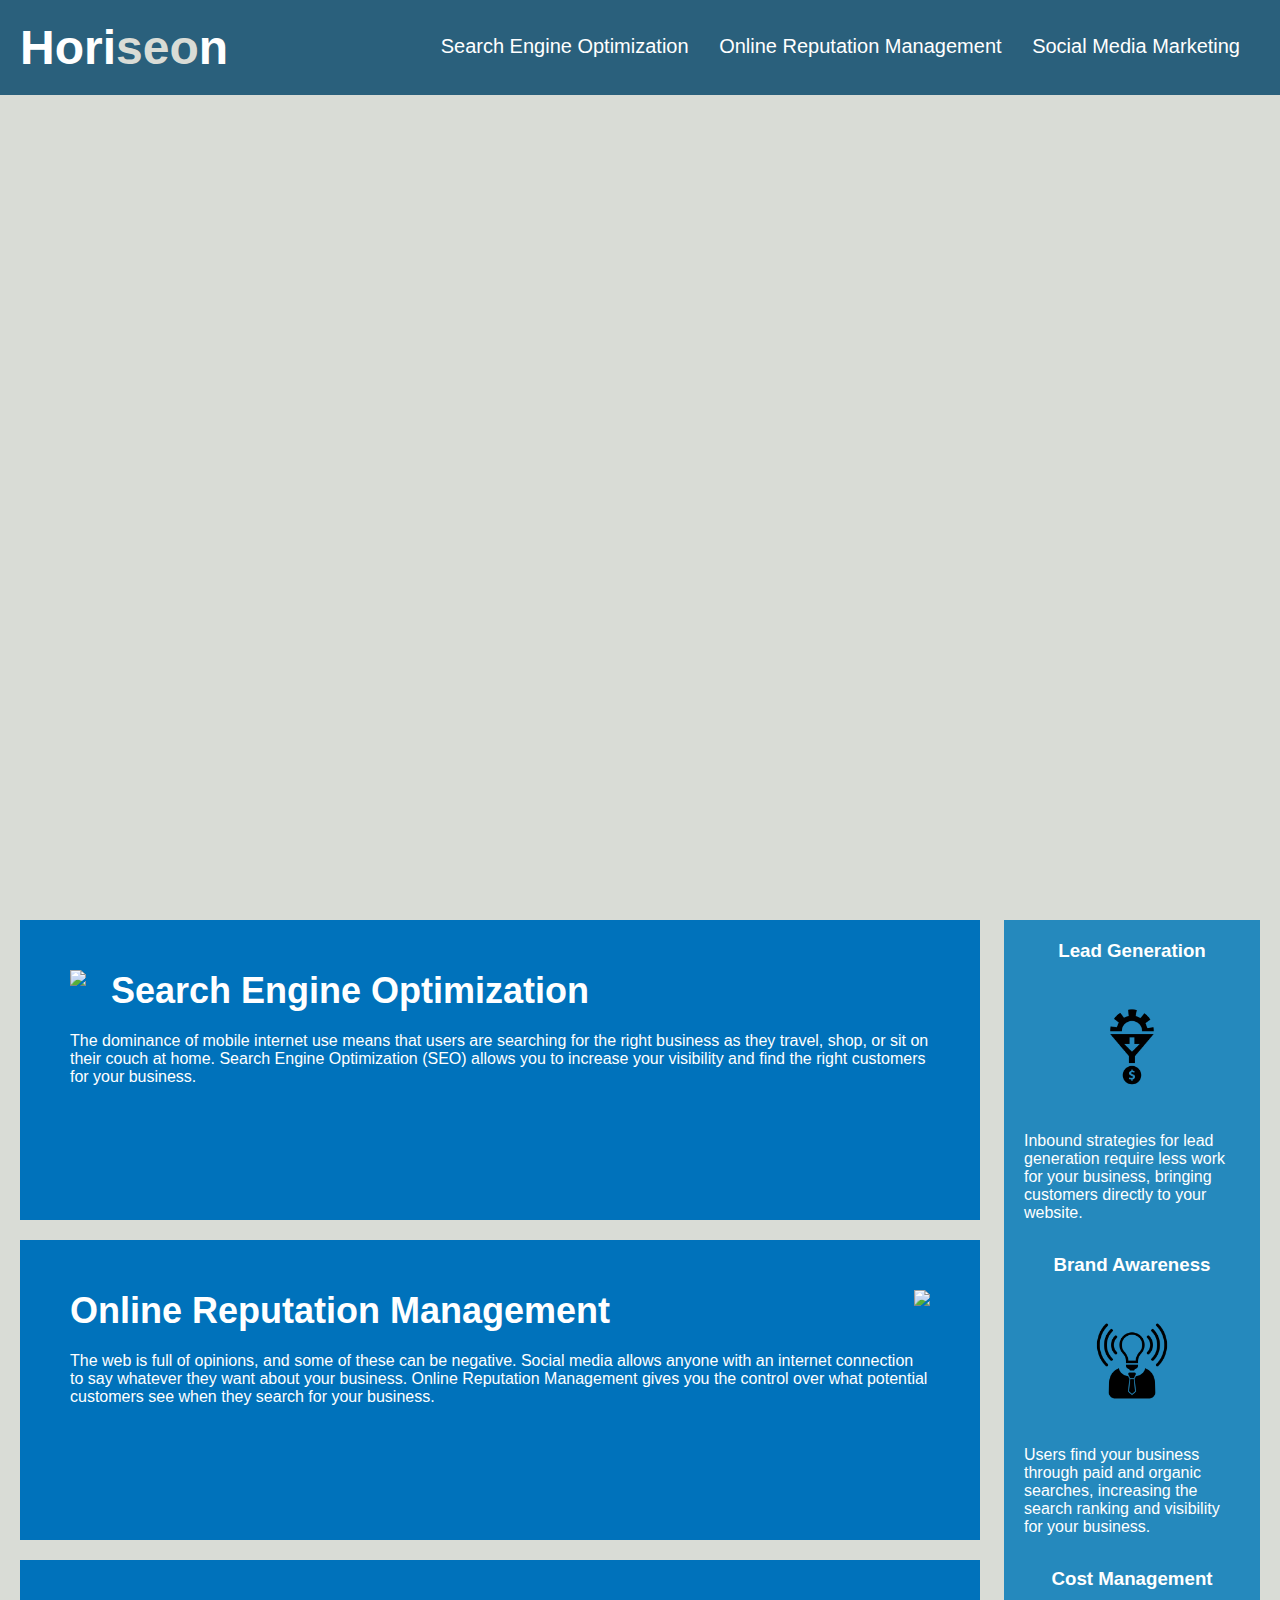
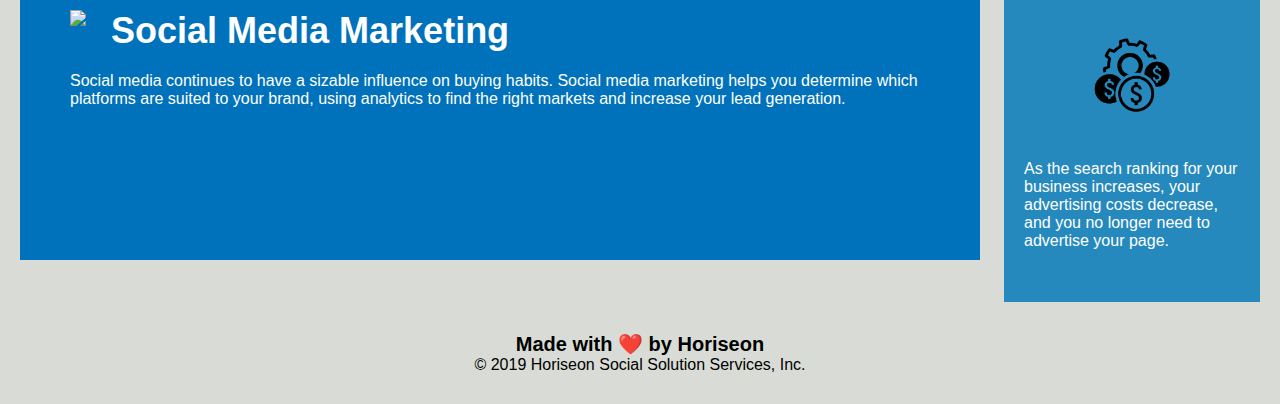
==== Develop/index.html @ cf0bcf45 "First setup" ====
<!DOCTYPE html>
<html lang="en-us">

<head>
    <meta charset="UTF-8" />
    <link rel="stylesheet" href="./assets/css/style.css">
    <title>website</title>
</head>

<body>
    <div class="header">
        <h1>Hori<span class="seo">seo</span>n</h1>
        <div>
            <ul>
                <li>
                    <a href="#search-engine-optimization">Search Engine Optimization</a>
                </li>
                <li>
                    <a href="#online-reputation-management">Online Reputation Management</a>
                </li>
                <li>
                    <a href="#social-media-marketing">Social Media Marketing</a>
                </li>
            </ul>
        </div>
    </div>
    <div class="hero"></div>
    <div class="content">
        <div class="search-engine-optimization">
            <img src="./assets/images/search-engine-optimization.jpg" class="float-left" />
            <h2>Search Engine Optimization</h2>
            <p>
                The dominance of mobile internet use means that users are searching for the right business as they travel, shop, or sit on their couch at home. Search Engine Optimization (SEO) allows you to increase your visibility and find the right customers for your business.
            </p>
        </div>
        <div id="online-reputation-management" class="online-reputation-management">
            <img src="./assets/images/online-reputation-management.jpg" class="float-right" />
            <h2>Online Reputation Management</h2>
            <p>
                The web is full of opinions, and some of these can be negative. Social media allows anyone with an internet connection to say whatever they want about your business. Online Reputation Management gives you the control over what potential customers see when they search for your business.
            </p>
        </div>
        <div id="social-media-marketing" class="social-media-marketing">
            <img src="./assets/images/social-media-marketing.jpg" class="float-left" />
            <h2>Social Media Marketing</h2>
            <p>
                Social media continues to have a sizable influence on buying habits. Social media marketing helps you determine which platforms are suited to your brand, using analytics to find the right markets and increase your lead generation.
            </p>
        </div>
    </div>
    <div class="benefits">
        <div class="benefit-lead">
            <h3>Lead Generation</h3>
            <img src="./assets/images/lead-generation.png" />
            <p>
                Inbound strategies for lead generation require less work for your business, bringing customers directly to your website.
            </p>
        </div>
        <div class="benefit-brand">
            <h3>Brand Awareness</h3>
            <img src="./assets/images/brand-awareness.png" />
            <p>
                Users find your business through paid and organic searches, increasing the search ranking and visibility for your business.
            </p>
        </div>
        <div class="benefit-cost">
            <h3>Cost Management</h3>
            <img src="./assets/images/cost-management.png"></img>
            <p>
                As the search ranking for your business increases, your advertising costs decrease, and you no longer need to advertise your page.
            </p>
        </div>
    </div>
    <div class="footer">
        <h2>Made with ❤️️ by Horiseon</h2>
        <p>
            &copy; 2019 Horiseon Social Solution Services, Inc.
        </p>
    </div>
</body>

</html>
---- Develop/assets/css/style.css ----
* {
    box-sizing: border-box;
    padding: 0;
    margin: 0;
}

body {
    background-color: #d9dcd6;
}

.header {
    padding: 20px;
    font-family: 'Trebuchet MS', 'Lucida Sans Unicode', 'Lucida Grande', 'Lucida Sans', Arial, sans-serif;
    background-color: #2a607c;
    color: #ffffff;
}

.header h1 {
    display: inline-block;
    font-size: 48px;
}

.header h1 .seo {
    color: #d9dcd6;
}

.header div {
    padding-top: 15px;
    margin-right: 20px;
    float: right;
    font-family: 'Gill Sans', 'Gill Sans MT', Calibri, 'Trebuchet MS', sans-serif;
    font-size: 20px;
}

.header div ul {
    list-style-type: none;
}

.header div ul li {
    display: inline-block;
    margin-left: 25px;
}

a {
    color: #ffffff;
    text-decoration: none;
}

p {
    font-size: 16px;
}

.hero {
    height: 800px;
    width: 100%;
    margin-bottom: 25px;
    background-image: url("../images/digital-marketing-meeting.jpg");
    background-size: cover;
    background-position: center;
}

.float-left {
    float: left;
    margin-right: 25px;
}

.float-right {
    float: right;
    margin-left: 25px;
}

.content {
    width: 75%;
    display: inline-block;
    margin-left: 20px;
}

.benefits {
    margin-right: 20px;
    padding: 20px;
    clear: both;
    float: right;
    width: 20%;
    height: 100%;
    font-family: 'Gill Sans', 'Gill Sans MT', Calibri, 'Trebuchet MS', sans-serif;
    background-color: #2589bd;
}

.benefit-lead {
    margin-bottom: 32px;
    color: #ffffff;
}

.benefit-brand {
    margin-bottom: 32px;
    color: #ffffff;
}

.benefit-cost {
    margin-bottom: 32px;
    color: #ffffff;
}

.benefit-lead h3 {
    margin-bottom: 10px;
    text-align: center;
}

.benefit-brand h3 {
    margin-bottom: 10px;
    text-align: center;
}

.benefit-cost h3 {
    margin-bottom: 10px;
    text-align: center;
}

.benefit-lead img {
    display: block;
    margin: 10px auto;
    max-width: 150px;
}

.benefit-brand img {
    display: block;
    margin: 10px auto;
    max-width: 150px;
}

.benefit-cost img {
    display: block;
    margin: 10px auto;
    max-width: 150px;
}

.search-engine-optimization {
    margin-bottom: 20px;
    padding: 50px;
    height: 300px;
    font-family: 'Gill Sans', 'Gill Sans MT', Calibri, 'Trebuchet MS', sans-serif;
    background-color: #0072bb;
    color: #ffffff;
}

.online-reputation-management {
    margin-bottom: 20px;
    padding: 50px;
    height: 300px;
    font-family: 'Gill Sans', 'Gill Sans MT', Calibri, 'Trebuchet MS', sans-serif;
    background-color: #0072bb;
    color: #ffffff;
}

.social-media-marketing {
    margin-bottom: 20px;
    padding: 50px;
    height: 300px;
    font-family: 'Gill Sans', 'Gill Sans MT', Calibri, 'Trebuchet MS', sans-serif;
    background-color: #0072bb;
    color: #ffffff;
}

.search-engine-optimization img {
    max-height: 200px;
}

.online-reputation-management img {
    max-height: 200px;
}

.social-media-marketing img {
    max-height: 200px;
}

.search-engine-optimization h2 {
    margin-bottom: 20px;
    font-size: 36px;
}

.online-reputation-management h2 {
    margin-bottom: 20px;
    font-size: 36px;
}

.social-media-marketing h2 {
    margin-bottom: 20px;
    font-size: 36px;
}

.footer {
    padding: 30px;
    clear: both;
    font-family: 'Trebuchet MS', 'Lucida Sans Unicode', 'Lucida Grande', 'Lucida Sans', Arial, sans-serif;
    text-align: center;
}

.footer h2 {
    font-size: 20px;
}
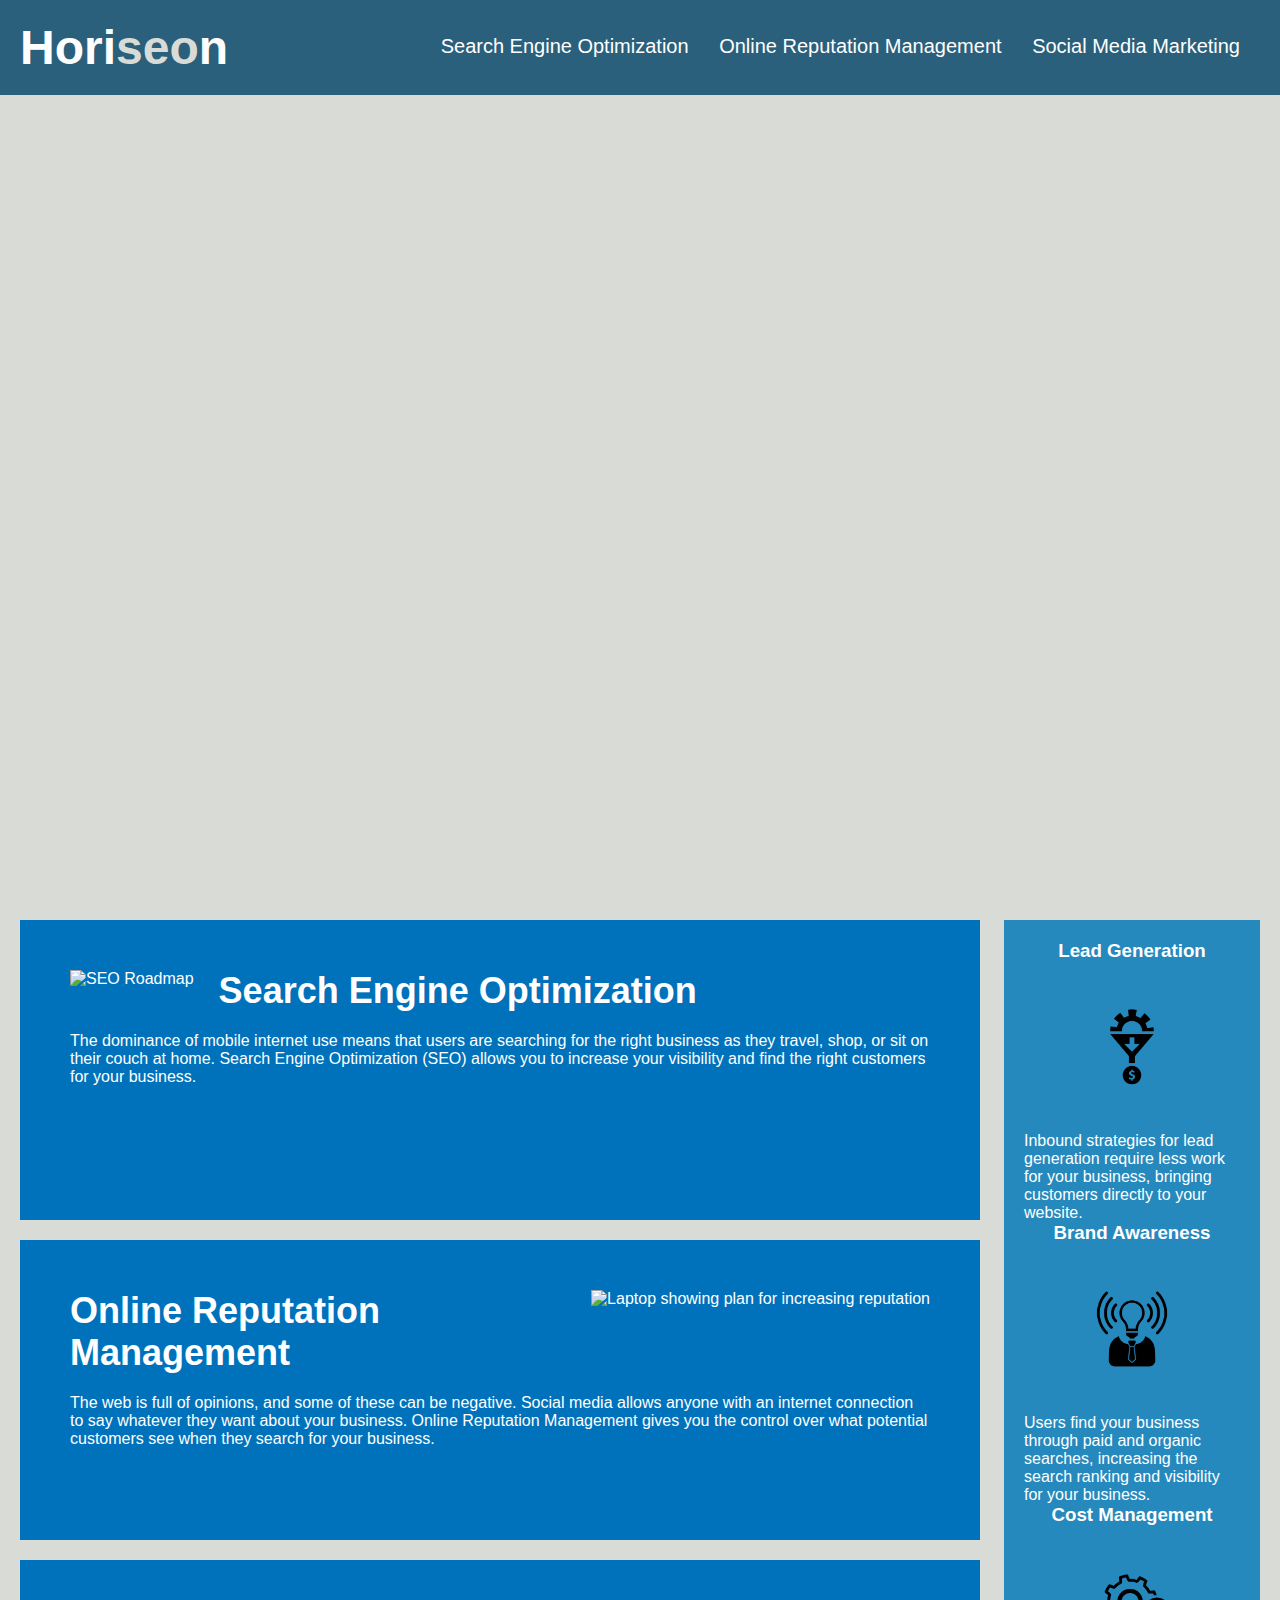
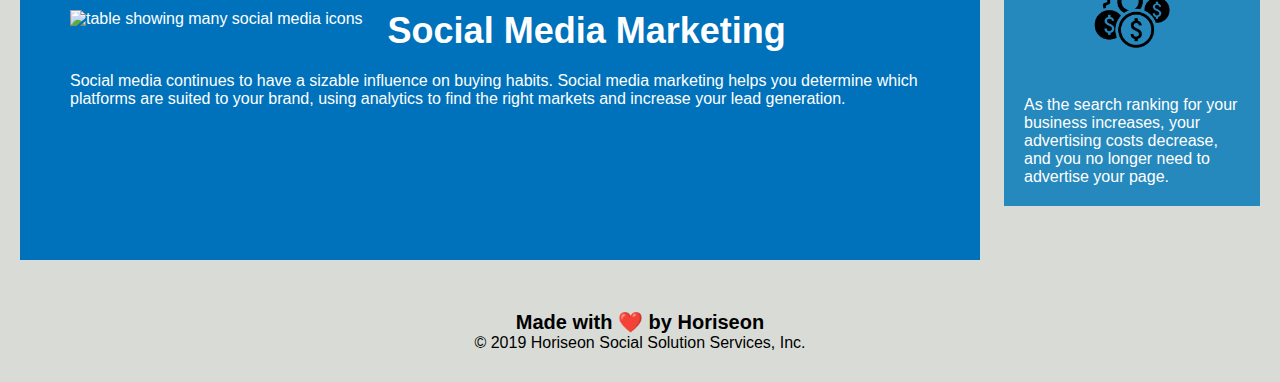
==== commit 062ef03f: "adding comments" ====
--- a/Develop/index.html
+++ b/Develop/index.html
@@ -4,13 +4,15 @@
 <head>
     <meta charset="UTF-8" />
     <link rel="stylesheet" href="./assets/css/style.css">
-    <title>website</title>
+    <title>Horiseon Online Marketing</title>
 </head>
 
-<body>
-    <div class="header">
+<body> 
+
+    <!-- Header Section -->
+    <header class="header">
         <h1>Hori<span class="seo">seo</span>n</h1>
-        <div>
+        <nav>
             <ul>
                 <li>
                     <a href="#search-engine-optimization">Search Engine Optimization</a>
@@ -22,61 +24,69 @@
                     <a href="#social-media-marketing">Social Media Marketing</a>
                 </li>
             </ul>
-        </div>
-    </div>
-    <div class="hero"></div>
-    <div class="content">
-        <div class="search-engine-optimization">
-            <img src="./assets/images/search-engine-optimization.jpg" class="float-left" />
+        </nav>
+    </header>
+
+    <!-- Hero Section-->
+    <section class="hero" title="Four people participate in a business meeting"></section>
+
+    <!-- Main Content Section -->
+    <main class="content">
+        <article id="search-engine-optimization" class="search-engine-optimization">
+            <img src="./assets/images/search-engine-optimization.jpg" alt="SEO Roadmap" class="float-left" />
             <h2>Search Engine Optimization</h2>
             <p>
                 The dominance of mobile internet use means that users are searching for the right business as they travel, shop, or sit on their couch at home. Search Engine Optimization (SEO) allows you to increase your visibility and find the right customers for your business.
             </p>
-        </div>
-        <div id="online-reputation-management" class="online-reputation-management">
-            <img src="./assets/images/online-reputation-management.jpg" class="float-right" />
+        </article>
+        <article id="online-reputation-management" class="online-reputation-management">
+            <img src="./assets/images/online-reputation-management.jpg" alt="Laptop showing plan for increasing reputation" class="float-right" />
             <h2>Online Reputation Management</h2>
             <p>
                 The web is full of opinions, and some of these can be negative. Social media allows anyone with an internet connection to say whatever they want about your business. Online Reputation Management gives you the control over what potential customers see when they search for your business.
             </p>
-        </div>
-        <div id="social-media-marketing" class="social-media-marketing">
-            <img src="./assets/images/social-media-marketing.jpg" class="float-left" />
+        </article>
+        <article id="social-media-marketing" class="social-media-marketing">
+            <img src="./assets/images/social-media-marketing.jpg" alt="table showing many social media icons" class="float-left" />
             <h2>Social Media Marketing</h2>
             <p>
                 Social media continues to have a sizable influence on buying habits. Social media marketing helps you determine which platforms are suited to your brand, using analytics to find the right markets and increase your lead generation.
             </p>
-        </div>
-    </div>
-    <div class="benefits">
-        <div class="benefit-lead">
+        </article>
+    </main>
+
+    <!-- Sidebar Section -->
+    <aside class="benefits">
+        <section class="benefit-lead">
             <h3>Lead Generation</h3>
-            <img src="./assets/images/lead-generation.png" />
+            <img src="./assets/images/lead-generation.png" alt="" />
             <p>
                 Inbound strategies for lead generation require less work for your business, bringing customers directly to your website.
             </p>
-        </div>
-        <div class="benefit-brand">
+        </section>
+        <section class="benefit-brand">
             <h3>Brand Awareness</h3>
-            <img src="./assets/images/brand-awareness.png" />
+            <img src="./assets/images/brand-awareness.png" alt="" />
             <p>
                 Users find your business through paid and organic searches, increasing the search ranking and visibility for your business.
             </p>
-        </div>
-        <div class="benefit-cost">
+        </section>
+        <section class="benefit-cost">
             <h3>Cost Management</h3>
-            <img src="./assets/images/cost-management.png"></img>
+            <img src="./assets/images/cost-management.png" alt="" />
             <p>
                 As the search ranking for your business increases, your advertising costs decrease, and you no longer need to advertise your page.
             </p>
-        </div>
-    </div>
-    <div class="footer">
-        <h2>Made with ❤️️ by Horiseon</h2>
+        </section>
+    </aside>
+
+    <!-- Footer Section -->
+    <footer class="footer">
+        <h4>Made with ❤️️ by Horiseon</h4>
         <p>
             &copy; 2019 Horiseon Social Solution Services, Inc.
         </p>
-    </div>
+    </footer>
 </body>
 
 </html>
--- a/Develop/assets/css/style.css
+++ b/Develop/assets/css/style.css
@@ -1,3 +1,5 @@
+/* Begin Universal Section */
+
 * {
     box-sizing: border-box;
     padding: 0;
@@ -7,6 +9,18 @@
 body {
     background-color: #d9dcd6;
 }
+
+a {
+    color: #ffffff;
+    text-decoration: none;
+}
+
+p {
+    font-size: 16px;
+}
+
+/* End Universal Section */
+/* Begin Header Section */
 
 .header {
     padding: 20px;
@@ -24,7 +38,7 @@
     color: #d9dcd6;
 }
 
-.header div {
+.header nav {
     padding-top: 15px;
     margin-right: 20px;
     float: right;
@@ -32,23 +46,17 @@
     font-size: 20px;
 }
 
-.header div ul {
+.header nav ul {
     list-style-type: none;
 }
 
-.header div ul li {
+.header nav ul li {
     display: inline-block;
     margin-left: 25px;
 }
 
-a {
-    color: #ffffff;
-    text-decoration: none;
-}
-
-p {
-    font-size: 16px;
-}
+/* End Header Section */
+/* Begin Hero Section */
 
 .hero {
     height: 800px;
@@ -58,6 +66,9 @@
     background-size: cover;
     background-position: center;
 }
+
+/* End Hero Section */
+/* Begin Contact Article Section */
 
 .float-left {
     float: left;
@@ -75,6 +86,27 @@
     margin-left: 20px;
 }
 
+article {
+    margin-bottom: 20px;
+    padding: 50px;
+    height: 300px;
+    font-family: 'Gill Sans', 'Gill Sans MT', Calibri, 'Trebuchet MS', sans-serif;
+    background-color: #0072bb;
+    color: #ffffff;
+}
+
+article img {
+    max-height: 200px;
+}
+
+article h2 {
+    margin-bottom: 20px;
+    font-size: 36px;
+}
+
+/* End Contact Article Section */
+/* Begin Benefits Aside Section */
+
 .benefits {
     margin-right: 20px;
     padding: 20px;
@@ -86,107 +118,24 @@
     background-color: #2589bd;
 }
 
-.benefit-lead {
+aside {
     margin-bottom: 32px;
     color: #ffffff;
 }
 
-.benefit-brand {
-    margin-bottom: 32px;
-    color: #ffffff;
-}
-
-.benefit-cost {
-    margin-bottom: 32px;
-    color: #ffffff;
-}
-
-.benefit-lead h3 {
+aside h3 {
     margin-bottom: 10px;
     text-align: center;
 }
 
-.benefit-brand h3 {
-    margin-bottom: 10px;
-    text-align: center;
-}
-
-.benefit-cost h3 {
-    margin-bottom: 10px;
-    text-align: center;
-}
-
-.benefit-lead img {
+aside img {
     display: block;
     margin: 10px auto;
     max-width: 150px;
 }
 
-.benefit-brand img {
-    display: block;
-    margin: 10px auto;
-    max-width: 150px;
-}
-
-.benefit-cost img {
-    display: block;
-    margin: 10px auto;
-    max-width: 150px;
-}
-
-.search-engine-optimization {
-    margin-bottom: 20px;
-    padding: 50px;
-    height: 300px;
-    font-family: 'Gill Sans', 'Gill Sans MT', Calibri, 'Trebuchet MS', sans-serif;
-    background-color: #0072bb;
-    color: #ffffff;
-}
-
-.online-reputation-management {
-    margin-bottom: 20px;
-    padding: 50px;
-    height: 300px;
-    font-family: 'Gill Sans', 'Gill Sans MT', Calibri, 'Trebuchet MS', sans-serif;
-    background-color: #0072bb;
-    color: #ffffff;
-}
-
-.social-media-marketing {
-    margin-bottom: 20px;
-    padding: 50px;
-    height: 300px;
-    font-family: 'Gill Sans', 'Gill Sans MT', Calibri, 'Trebuchet MS', sans-serif;
-    background-color: #0072bb;
-    color: #ffffff;
-}
-
-.search-engine-optimization img {
-    max-height: 200px;
-}
-
-.online-reputation-management img {
-    max-height: 200px;
-}
-
-.social-media-marketing img {
-    max-height: 200px;
-}
-
-.search-engine-optimization h2 {
-    margin-bottom: 20px;
-    font-size: 36px;
-}
-
-.online-reputation-management h2 {
-    margin-bottom: 20px;
-    font-size: 36px;
-}
-
-.social-media-marketing h2 {
-    margin-bottom: 20px;
-    font-size: 36px;
-}
+/* End Benefits Aside Section */
+/* Begin Footer */
 
 .footer {
     padding: 30px;
@@ -195,6 +144,8 @@
     text-align: center;
 }
 
-.footer h2 {
+.footer h4 {
     font-size: 20px;
 }
+
+/* End Footer */
